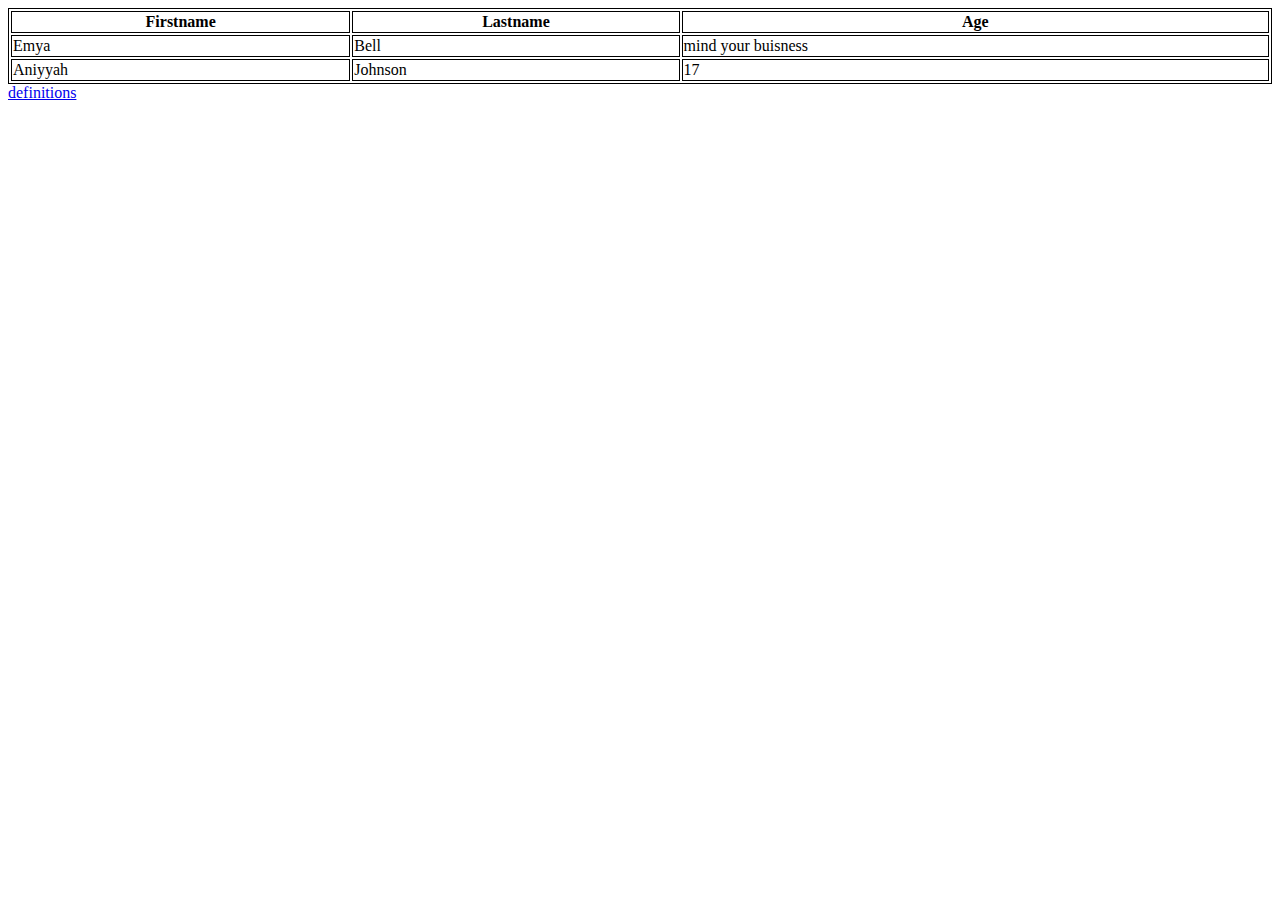
==== mysite/emya1.html @ 2baee490 "update message" ====
<!-- This file is representative of the website's main page -->
<!DOCTYPE html>
<html>
<head><title>Emya Rows of Columns</title>
    <link rel="stylesheet" type="text/css" href="style.css" media="screen" />
</head>
<body>
    <table style="width:100%">
        <tr>
          <th>Firstname</th>
          <th>Lastname</th> 
          <th>Age</th>
        </tr>
        <tr>
          <td>Emya</td>
          <td>Bell</td> 
          <td>mind your buisness</td>
        </tr>
        <tr>
          <td>Aniyyah</td>
          <td>Johnson</td> 
          <td>17</td>
        </tr>
      </table>
      <a href="./emya2.html">definitions</a>
</body>
---- mysite/style.css ----
table, th, td {
    border: 1px solid black;
  }
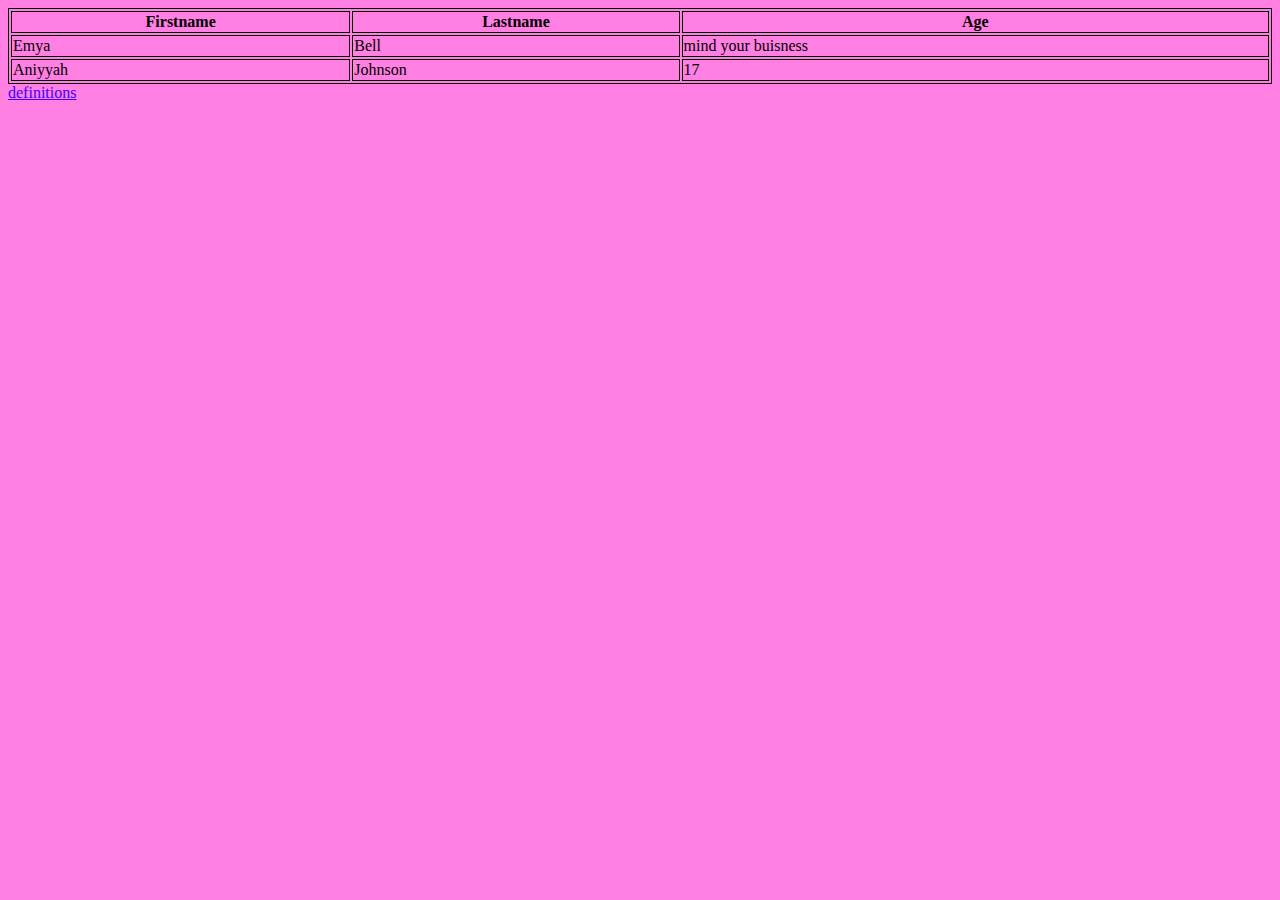
==== commit a403f8ab: "update message" ====
--- a/mysite/emya1.html
+++ b/mysite/emya1.html
@@ -23,4 +23,5 @@
         </tr>
       </table>
       <a href="./emya2.html">definitions</a>
+      
 </body>--- a/mysite/style.css
+++ b/mysite/style.css
@@ -1,3 +1,7 @@
 table, th, td {
     border: 1px solid black;
+  }
+  body {background-color: rgb(255, 127, 227);}
+  a {
+    color: rgb(60, 0, 255);
   }